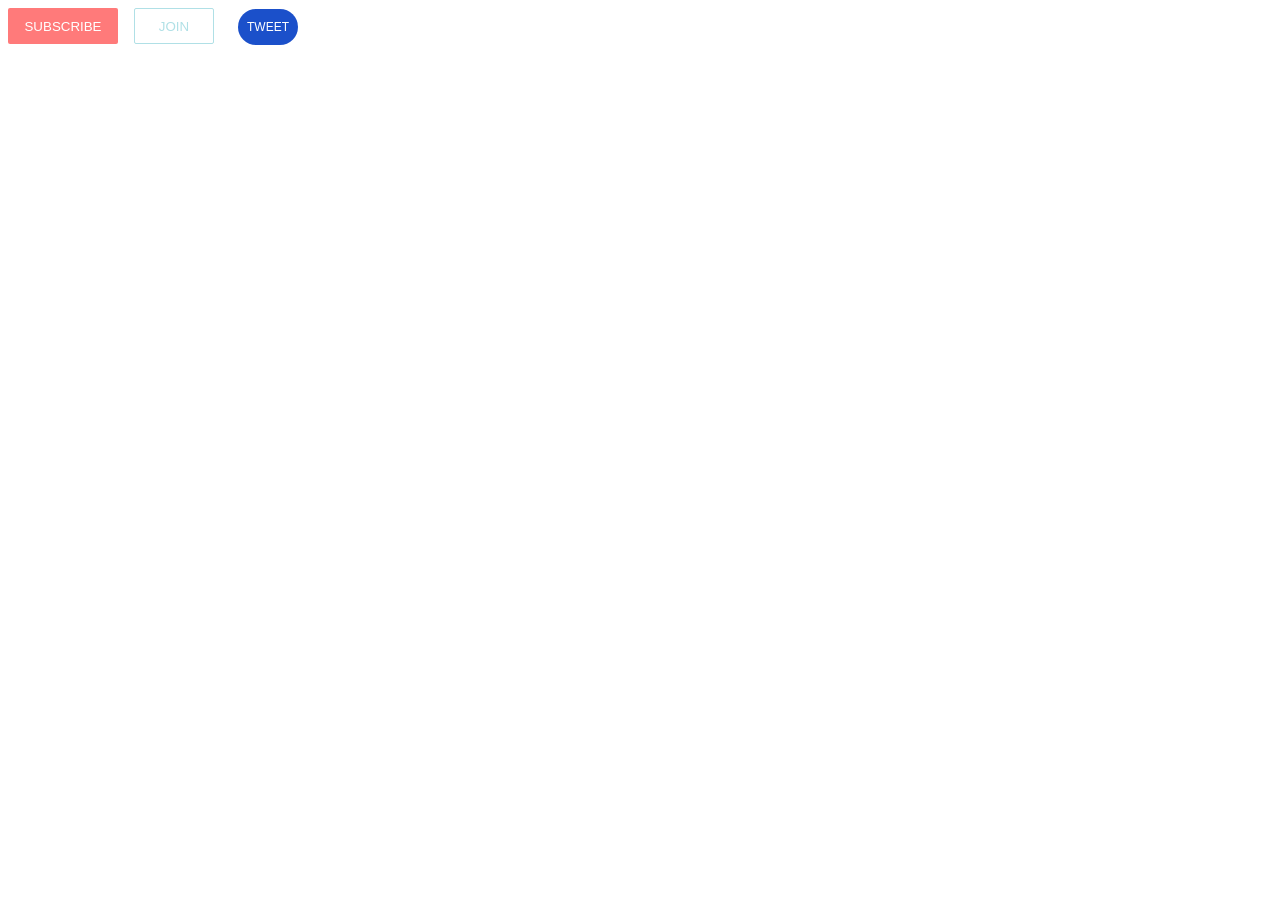
==== color.html @ 6f75c8fb "First Commit" ====
<!DOCTYPE html>
<html lang="en">
<head>
    <meta charset="UTF-8">
    <meta name="viewport" content="width=device-width, initial-scale=1.0">
    <title>HTML COlor Codes</title>
</head>
<style>
    /* h1{
        text-align: center;
    }
    */
    /* button {
        background-color: rgb(255, 122, 122);
        color: white;
        border: none;
        height: 36px;
        width: 110px;
        border-radius: 4px;
        cursor: pointer;
    } */

    .subscribe-button{
        background-color: rgb(255, 122, 122);
        color: white;
        border: none;
        height: 36px;
        width: 110px;
        border-radius: 2px;
        cursor: pointer;
        margin-right: 12px;
    }

    .join-button{
        background-color: #ffffff;
        border-color: powderblue;
        border-style: solid;
        border-width: 1px;
        color: powderblue;
        height: 36px;
        width:80px;
        border-radius: 2px;
        cursor: pointer;
    }
    .tweet-button{
        background-color: rgb(27, 80, 202);
        color: white;
        border: none;
        height: 36px;
        width: 60px;
        border-radius: 18px;
        font-size: 12px;
        cursor: pointer;
        margin-left: 20px;
    }
</style>
<body>
        <!-- <h1 style="background-color: gold; color: red;">This is header one </h1>
        <h1 style="background-color: rgba(22, 141, 188, 0.365)">This is header one </h1>
        <h1 style="background-color: rgb(255, 255, 355)">This is header one </h1>
        <h1 style="background-color: #ffffff;">This is hexadecimal</h1>
        <a href="https://www.google.com/" target="_blank">Google</a>
    
        
    <h1>Unordered List of Items</h1>
    <ul style="list-style-type:disc;">
        <li>Coffee</li>
        <li>Tea</li>
        <li>Milk</li>
    </ul>


    <ol type="A">
        <li>Coffee</li>
        <li>Drinks</li>
        <li>Capuchinno</li>
    </ol> -->

    <button class="subscribe-button">SUBSCRIBE</button>
    <button class="join-button">JOIN</button>
    <button class="tweet-button">TWEET</button>
</body>
</html>
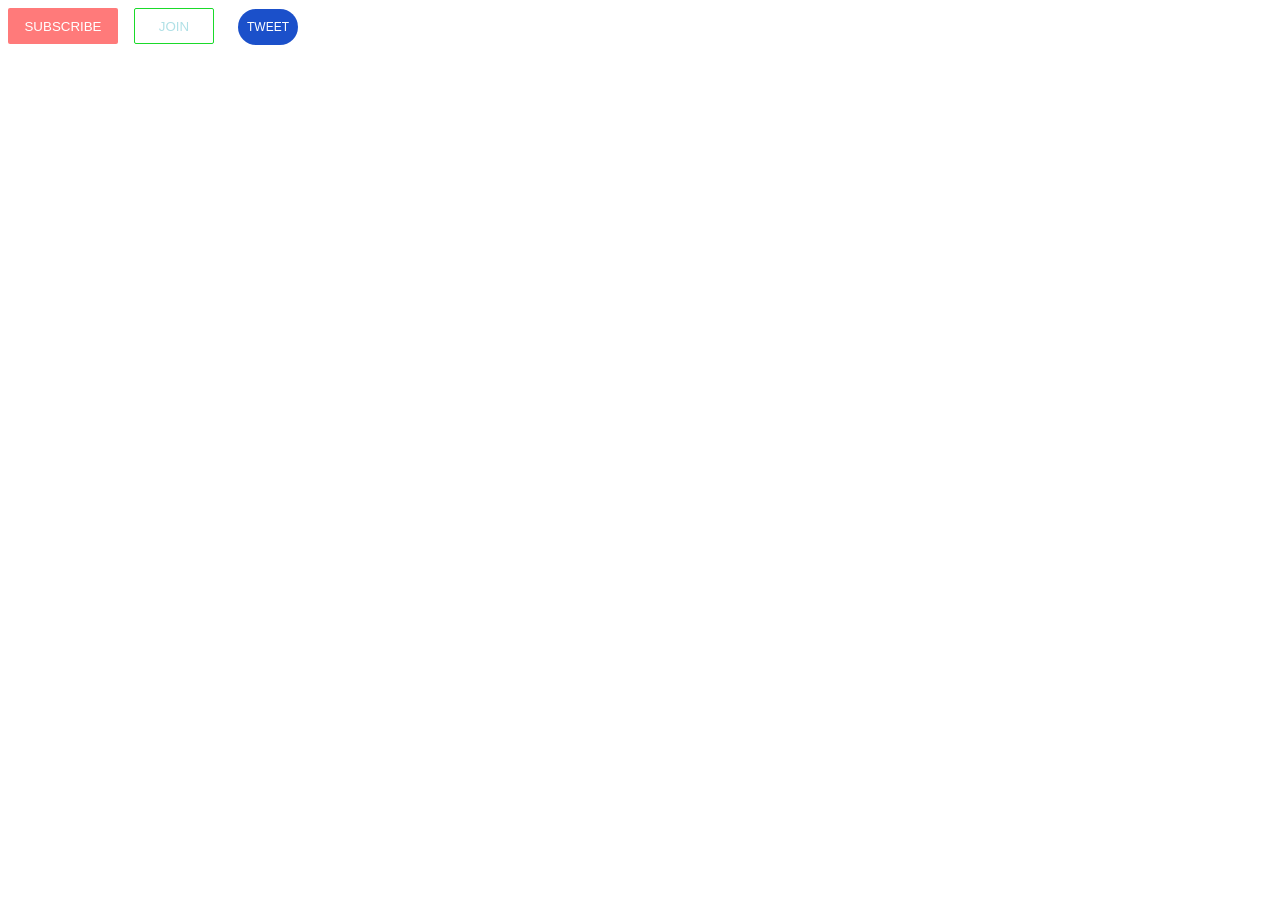
==== commit 18cac609: "changed joined button border colour to green" ====
--- a/color.html
+++ b/color.html
@@ -33,7 +33,7 @@
 
     .join-button{
         background-color: #ffffff;
-        border-color: powderblue;
+        border-color: rgb(26, 218, 42);
         border-style: solid;
         border-width: 1px;
         color: powderblue;
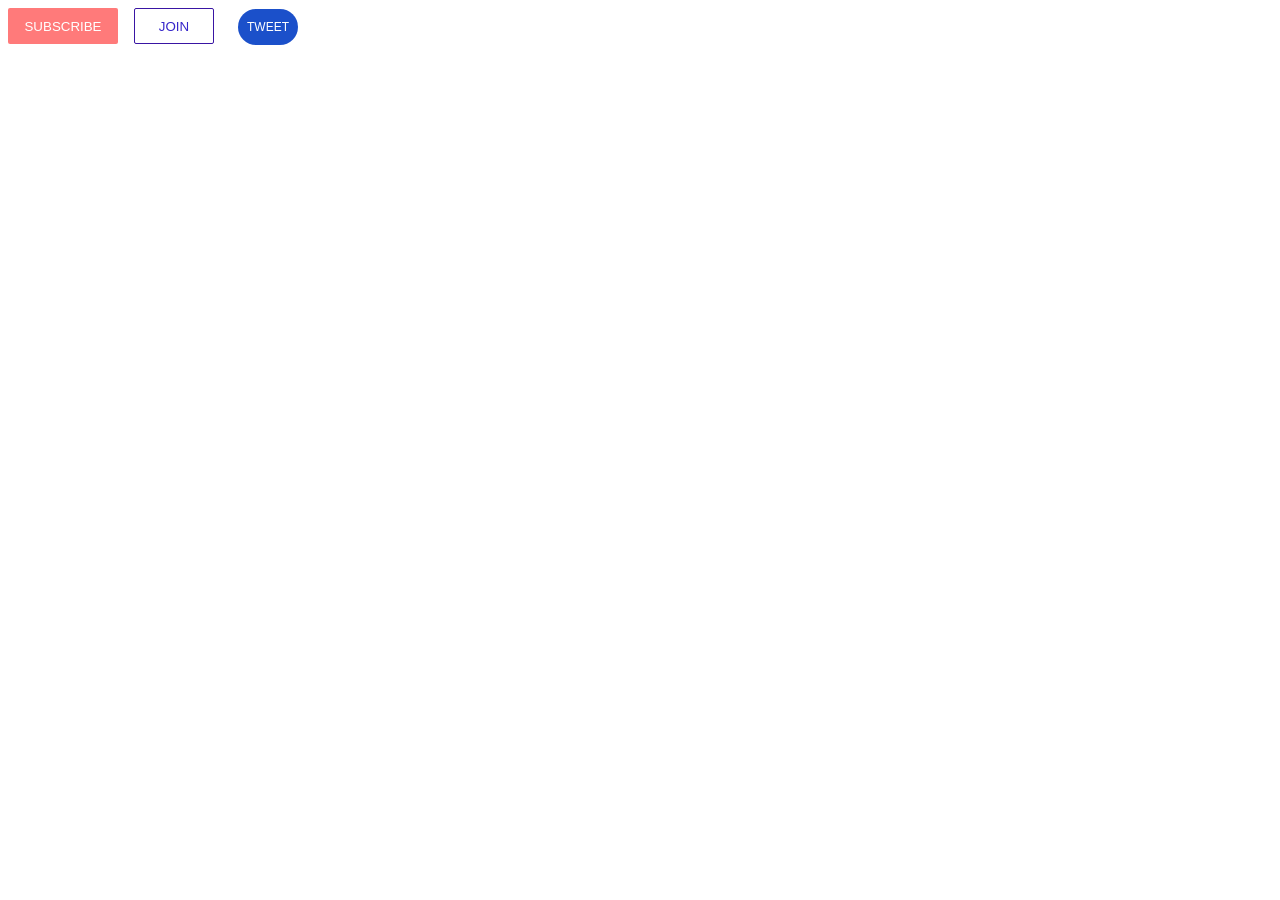
==== commit 6bb8622b: "worked on opacity, transition and shadow" ====
--- a/color.html
+++ b/color.html
@@ -29,19 +29,43 @@
         border-radius: 2px;
         cursor: pointer;
         margin-right: 12px;
+        /* transition: opacity 1s; */
+        /* transition: opacity 0.15s; */
+        /* transition: background-color 1s ease-out, transform 1s ease-out; */
+    }
+
+    .subscribe-button:hover{
+        /* background-color: green; */
+        opacity: 0.8;
+    }
+
+    .subscribe-button:active{
+        /* background-color: blue; */
+        opacity: 0.5;
     }
 
     .join-button{
         background-color: #ffffff;
-        border-color: rgb(26, 218, 42);
+        border-color: rgb(57, 21, 163);
         border-style: solid;
         border-width: 1px;
-        color: powderblue;
+        color: rgb(54, 38, 202);
         height: 36px;
         width:80px;
         border-radius: 2px;
         cursor: pointer;
     }
+
+    .join-button:hover{
+        background-color: rgb(57, 21, 163);
+        color: white;
+    }
+
+    .join-button:active{
+        opacity: 0.7;
+    }
+    
+
     .tweet-button{
         background-color: rgb(27, 80, 202);
         color: white;
@@ -52,6 +76,12 @@
         font-size: 12px;
         cursor: pointer;
         margin-left: 20px;
+        /* box-shadow: 5px 5px 10px black; */
+        transition: box-shadow 0.4s;
+    }
+
+    .tweet-button:hover {
+        box-shadow: 5px 5px 10px rgba(0, 0, 0, 0.15);
     }
 </style>
 <body>
